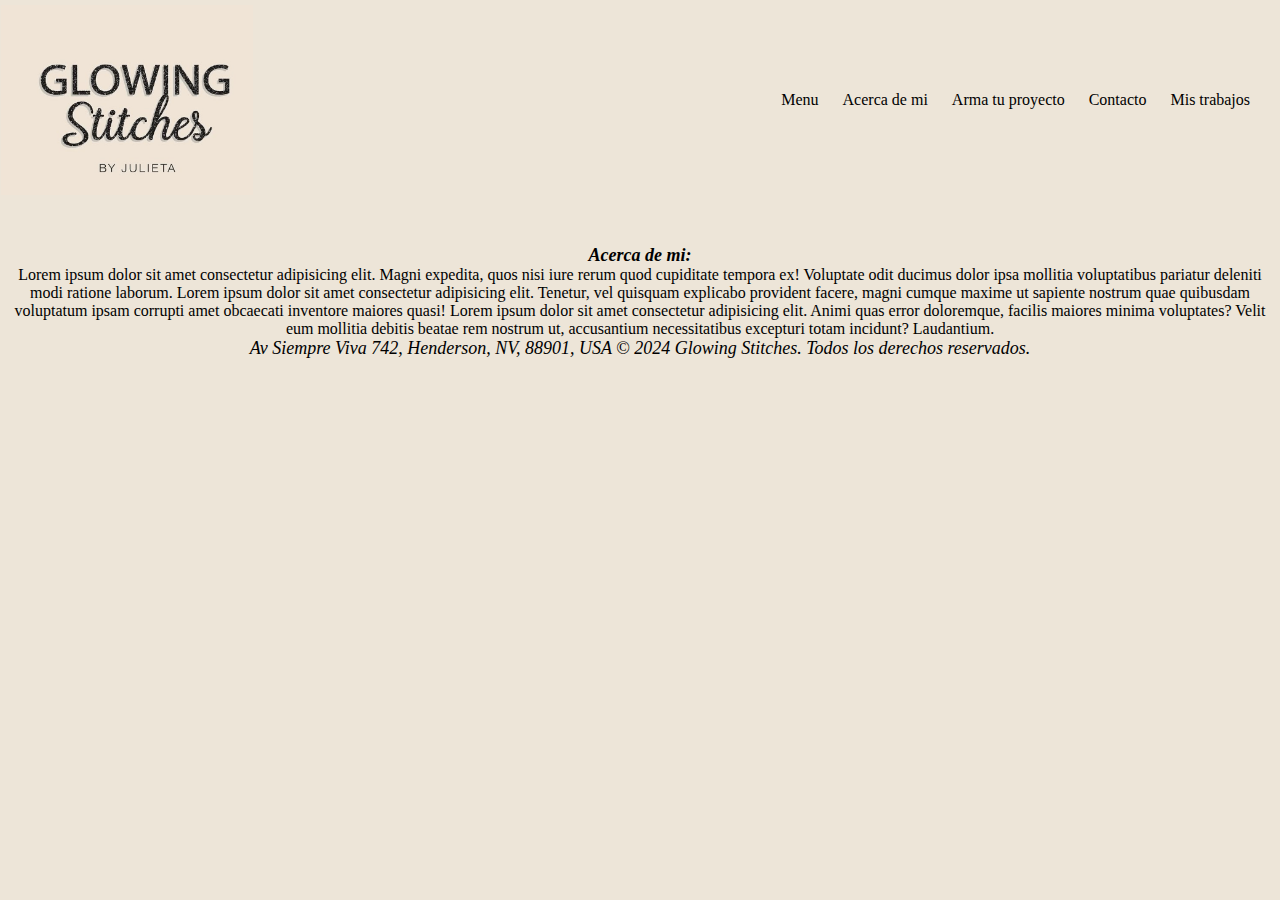
==== pages/acerca-de-mi.html @ 7e6e148e "first commit" ====
<!DOCTYPE html>
<html lang="en">
<head>
    <meta charset="UTF-8">
    <meta name="viewport" content="width=device-width, initial-scale=1.0">
    <!--Link de css-->
    <link rel="stylesheet" href="../css/diseños.css">
    <title>Acerca de mi</title>
</head>
<body>
    <header class="header">
        <img src="../img/gslogo.jpg" alt="Logo de Glowing Stitches">
        <nav>
        <a href="/index.html">Menu</a>
        <a href="/pages/acerca-de-mi.html">Acerca de mi</a>
        <a href="/pages/arma-tu-proyecto.html">Arma tu proyecto</a>
        <a href="/pages/contacto.html">Contacto</a>
        <a href="/pages/mis-trabajos.html">Mis trabajos</a>
        </nav>
    </header>
     <main>
       <h1>
        Acerca de mi:

       </h1>
     </main>
     <p>
      Lorem ipsum dolor sit amet consectetur adipisicing elit. Magni expedita, quos nisi iure rerum quod cupiditate tempora ex! Voluptate odit ducimus dolor ipsa mollitia voluptatibus pariatur deleniti modi ratione laborum.
      Lorem ipsum dolor sit amet consectetur adipisicing elit. Tenetur, vel quisquam explicabo provident facere, magni cumque maxime ut sapiente nostrum quae quibusdam voluptatum ipsam corrupti amet obcaecati inventore maiores quasi!
      Lorem ipsum dolor sit amet consectetur adipisicing elit. Animi quas error doloremque, facilis maiores minima voluptates? Velit eum mollitia debitis beatae rem nostrum ut, accusantium necessitatibus excepturi totam incidunt? Laudantium.
     </p>



     <footer>
      Av Siempre Viva 742, Henderson, NV, 88901, USA

      © 2024 Glowing Stitches.  Todos los derechos reservados.

  </footer>
    
</body>
</html>
---- css/diseños.css ----
/* Reset*/
* {
    margin: 0;
    padding: 0;


} 
/* Estilo del header*/
.header { 
    font-family: "Charm", cursive;
    display: flex;
    justify-content: space-between;
    align-items: center;
    padding: 5px 20px 50px 1px;
    background-color: #EDE5D8 ; 
}

.header nav a {
    text-decoration: none;
    color: #000;
    padding: 10px 10px;
}
nav a:hover {
    color: rgb(170, 83, 83); /* Cambia el color al pasar el mouse */
  }
img{
    width: 20%;    
}

/*Estilos generales */
body{
    background-color: #EDE5D8;
    text-align: center;
}

/*Estilos del h1 */
h1 {font-style: italic;
font-size: large;}

/*Estilos de lista de Arma tu proyecto */
ul{
    font-size: 30px;
    font-weight: bolder
}
.li{
    color: rgb(170, 83, 83);
    text-align: center;
    list-style-type: none;
    font-size: 25px;    
}

/* Estilo de segundo titulo*/
 #segundo-titulo {
    font-size: large;
    color: rgb(170, 83, 83);
    
}

/* Estilo de footer */

footer{
    font-style: italic;
    font-size: large;
    font-weight: 500;
}

/* Estilos Mis trabajos */

section{
    font-family: "Charm", cursive;
    font-weight: bolder;
    font-size: 30px;
    color: rgb(170, 83, 83);
}

#article {
    font-size: 20px;
    color: rgb(20, 18, 16);
    font-weight: lighter;
}
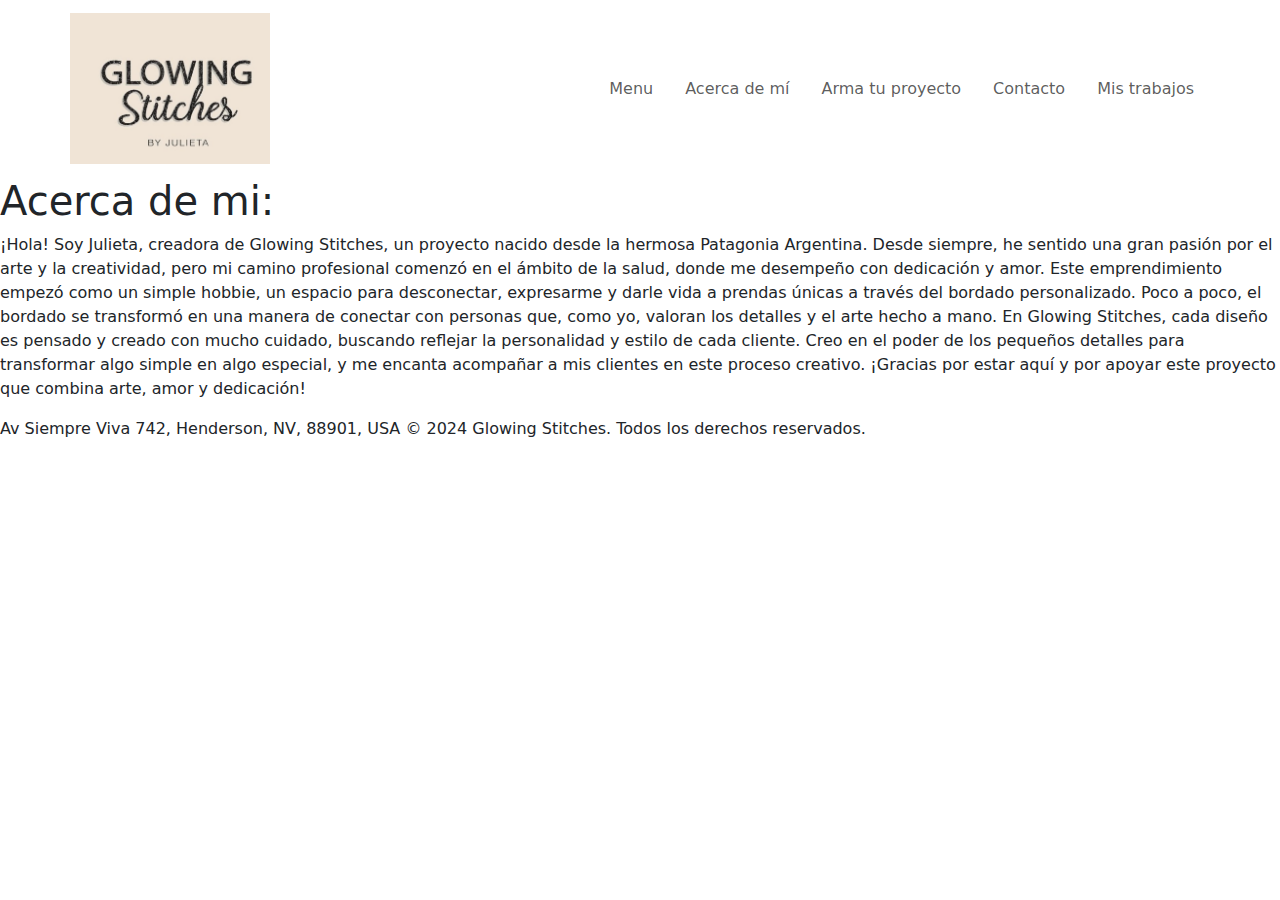
==== commit f06d23df: "Reemplazos de lorem por texto real." ====
--- a/pages/acerca-de-mi.html
+++ b/pages/acerca-de-mi.html
@@ -1,43 +1,86 @@
 <!DOCTYPE html>
 <html lang="en">
+
 <head>
-    <meta charset="UTF-8">
-    <meta name="viewport" content="width=device-width, initial-scale=1.0">
-    <!--Link de css-->
-    <link rel="stylesheet" href="../css/diseños.css">
-    <title>Acerca de mi</title>
+  <meta charset="UTF-8">
+  <meta name="viewport" content="width=device-width, initial-scale=1.0">
+  <!-- Link boostrap -->
+  <link href="https://cdn.jsdelivr.net/npm/bootstrap@5.3.3/dist/css/bootstrap.min.css" rel="stylesheet"
+  integrity="sha384-QWTKZyjpPEjISv5WaRU9OFeRpok6YctnYmDr5pNlyT2bRjXh0JMhjY6hW+ALEwIH" crossorigin="anonymous">
+  <!--Link de css-->
+  <link rel="stylesheet" href="../css/main.css">
+  <style>
+    @import url('https://fonts.googleapis.com/css2?family=Charm:wght@400;700&family=Meow+Script&display=swap');
+  </style>
+  <title>Glowing Stitches: Acerca de mi</title>
 </head>
+
 <body>
-    <header class="header">
-        <img src="../img/gslogo.jpg" alt="Logo de Glowing Stitches">
-        <nav>
-        <a href="/index.html">Menu</a>
-        <a href="/pages/acerca-de-mi.html">Acerca de mi</a>
-        <a href="/pages/arma-tu-proyecto.html">Arma tu proyecto</a>
-        <a href="/pages/contacto.html">Contacto</a>
-        <a href="/pages/mis-trabajos.html">Mis trabajos</a>
-        </nav>
-    </header>
-     <main>
-       <h1>
-        Acerca de mi:
+  <!--Etiqueta para el banner principal-->
+  <header class="bg-custom">
+    <nav class="navbar navbar-expand-lg navbar-light container">
 
-       </h1>
-     </main>
-     <p>
-      Lorem ipsum dolor sit amet consectetur adipisicing elit. Magni expedita, quos nisi iure rerum quod cupiditate tempora ex! Voluptate odit ducimus dolor ipsa mollitia voluptatibus pariatur deleniti modi ratione laborum.
-      Lorem ipsum dolor sit amet consectetur adipisicing elit. Tenetur, vel quisquam explicabo provident facere, magni cumque maxime ut sapiente nostrum quae quibusdam voluptatum ipsam corrupti amet obcaecati inventore maiores quasi!
-      Lorem ipsum dolor sit amet consectetur adipisicing elit. Animi quas error doloremque, facilis maiores minima voluptates? Velit eum mollitia debitis beatae rem nostrum ut, accusantium necessitatibus excepturi totam incidunt? Laudantium.
-     </p>
+        <a class="navbar-brand d-flex align-items-center" href="/index.html">
+            <img src="../img/gslogo.jpg" alt="Logo de Glowing Stitches" class="img-fluid" style="width: 200px;">
+        </a>
+        <!-- Botón hamburguesa -->
+        <button class="navbar-toggler" type="button" data-bs-toggle="collapse" data-bs-target="#navbarNav"
+            aria-controls="navbarNav" aria-expanded="false" aria-label="Toggle navigation">
+            <span class="navbar-toggler-icon"></span>
+        </button>
+        <!-- Enlaces del menú -->
+        <div class="collapse navbar-collapse justify-content-end" id="navbarNav">
+            <ul class="navbar-nav">
+                <li class="nav-item">
+                    <a class="nav-link px-3 py-2 rounded-pill" href="../index.html">Menu</a>
+                </li>
+                <li class="nav-item">
+                    <a class="nav-link px-3 py-2 rounded-pill" href="./acerca-de-mi.html">Acerca de mí</a>
+                </li>
+                <li class="nav-item">
+                    <a class="nav-link px-3 py-2 rounded-pill" href="./arma-tu-proyecto.html">Arma tu
+                        proyecto</a>
+                </li>
+                <li class="nav-item">
+                    <a class="nav-link px-3 py-2 rounded-pill" href="./contacto.html">Contacto</a>
+                </li>
+                <li class="nav-item">
+                    <a class="nav-link px-3 py-2 rounded-pill" href="./mis-trabajos.html">Mis trabajos</a>
+                </li>
+            </ul>
+        </div>
+    </nav>
+</header>
+
+  <main>
+    <h1>
+      Acerca de mi:
+
+    </h1>
+  </main>
+  <p class="texto-acerca">
+    ¡Hola! Soy Julieta, creadora de Glowing Stitches, un proyecto nacido desde la hermosa Patagonia Argentina. Desde siempre, he sentido una gran pasión por el arte y la creatividad, pero mi camino profesional comenzó en el ámbito de la salud, donde me desempeño con dedicación y amor.
+
+    Este emprendimiento empezó como un simple hobbie, un espacio para desconectar, expresarme y darle vida a prendas únicas a través del bordado personalizado. Poco a poco, el bordado se transformó en una manera de conectar con personas que, como yo, valoran los detalles y el arte hecho a mano.
+    
+    En Glowing Stitches, cada diseño es pensado y creado con mucho cuidado, buscando reflejar la personalidad y estilo de cada cliente. Creo en el poder de los pequeños detalles para transformar algo simple en algo especial, y me encanta acompañar a mis clientes en este proceso creativo.
+    
+    ¡Gracias por estar aquí y por apoyar este proyecto que combina arte, amor y dedicación!
+  </p>
 
 
 
-     <footer>
-      Av Siempre Viva 742, Henderson, NV, 88901, USA
+  <footer>
+    Av Siempre Viva 742, Henderson, NV, 88901, USA
 
-      © 2024 Glowing Stitches.  Todos los derechos reservados.
+    © 2024 Glowing Stitches. Todos los derechos reservados.
 
   </footer>
-    
+
+  <script src="https://cdn.jsdelivr.net/npm/bootstrap@5.3.3/dist/js/bootstrap.min.js"
+        integrity="sha384-0pUGZvbkm6XF6gxjEnlmuGrJXVbNuzT9qBBavbLwCsOGabYfZo0T0to5eqruptLy"
+        crossorigin="anonymous"></script>
+
 </body>
+
 </html>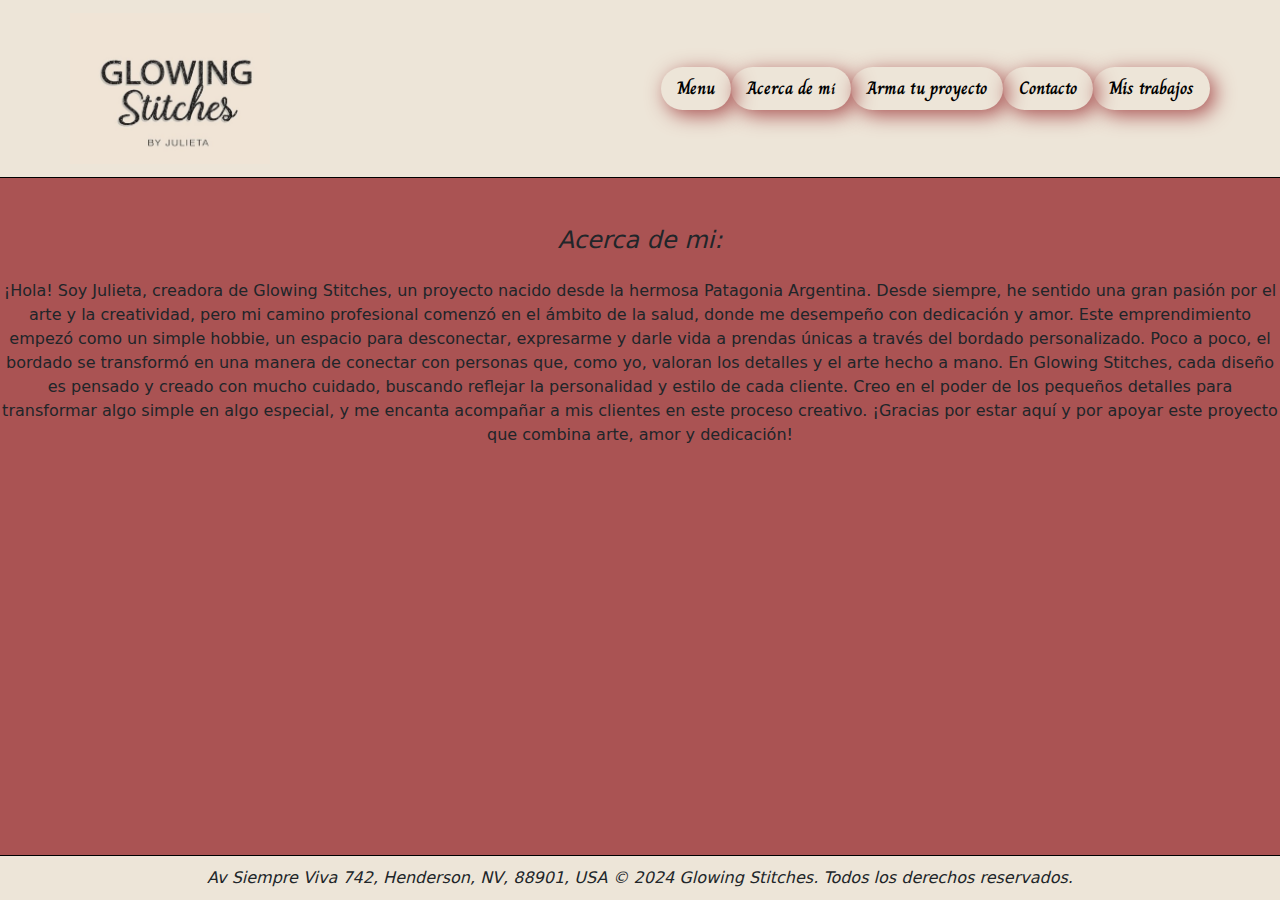
==== commit adf9ad85: "adhesión de meta description a las pages" ====
--- a/pages/acerca-de-mi.html
+++ b/pages/acerca-de-mi.html
@@ -4,6 +4,7 @@
 <head>
   <meta charset="UTF-8">
   <meta name="viewport" content="width=device-width, initial-scale=1.0">
+  <meta name="description" content="Conoce la historia detrás de Glowing Stitches y el amor por el arte de los bordados personalizados a mano." />
   <!-- Link boostrap -->
   <link href="https://cdn.jsdelivr.net/npm/bootstrap@5.3.3/dist/css/bootstrap.min.css" rel="stylesheet"
   integrity="sha384-QWTKZyjpPEjISv5WaRU9OFeRpok6YctnYmDr5pNlyT2bRjXh0JMhjY6hW+ALEwIH" crossorigin="anonymous">
--- a/css/main.css
+++ b/css/main.css
@@ -0,0 +1,275 @@
+@charset "UTF-8";
+/* Reset*/
+* {
+  margin: 0;
+  padding: 0;
+}
+
+/* Estilos para header */
+.bg-custom {
+  background-color: #EDE5D8 !important;
+  border-bottom: 1px solid black;
+}
+
+.navbar-brand img {
+  width: 220px;
+  margin-right: 15px;
+}
+
+/* Estilo de los enlaces del menú */
+.navbar-nav .nav-link {
+  font-family: "Charm", cursive;
+  font-weight: bold;
+  color: #000;
+  font-size: 18px;
+  border-radius: 50px;
+  box-shadow: 5px 5px 20px #AA5353;
+  transition: all 0.3s ease-in-out;
+}
+
+.navbar-nav .nav-link:hover {
+  background-color: #AA5353;
+  color: #fff;
+}
+
+/* Botón hamburguesa */
+.navbar-toggler {
+  border: none;
+}
+
+.navbar-toggler-icon {
+  background-color: #AA5353;
+  border-radius: 3px;
+}
+
+/* Estilos de main */
+main .div-imagenes {
+  display: grid;
+  grid-template-columns: repeat(3, 1fr);
+  grid-template-rows: 1fr 1fr;
+  gap: 1rem;
+  padding: 1rem;
+}
+main div.imagenes img {
+  width: 100%;
+  height: 100%;
+  object-fit: cover;
+}
+main div.imagenes div.img-tres {
+  grid-column: 3;
+  grid-row: span 2;
+}
+
+/* Estilos de Mis Trabajos  */
+section {
+  font-family: italic;
+  font-weight: bolder;
+  font-size: 30px;
+}
+
+#article {
+  font-size: 20px;
+  color: #141210;
+  font-weight: lighter;
+  padding: 2rem 5rem 1rem 5rem;
+}
+
+figure {
+  display: grid;
+  grid-template-columns: repeat(3, 1fr);
+  gap: 1rem;
+  margin: 5rem;
+}
+
+figure img {
+  width: 100%;
+  height: auto;
+  object-fit: cover;
+}
+
+/*Estilos de contacto */
+form {
+  display: grid;
+  grid-template-columns: 1fr;
+  gap: 1.5rem;
+  max-width: 800px;
+  margin: 0 auto;
+  padding: 1rem;
+  box-sizing: border-box;
+}
+
+label {
+  font-weight: bold;
+  display: block;
+  margin-bottom: 0.5rem;
+}
+
+input, select, textarea {
+  width: 100%;
+  padding: 0.8rem;
+  border: 1px solid #ccc;
+  border-radius: 5px;
+  font-size: 1rem;
+  box-sizing: border-box;
+}
+
+textarea {
+  grid-column: span 2;
+  height: 150px;
+  resize: vertical;
+}
+
+input[type=submit] {
+  grid-column: span 2;
+  padding: 1rem;
+  background-color: #AA5353;
+  color: #fff;
+  border: none;
+  border-radius: 5px;
+  font-size: 1rem;
+  cursor: pointer;
+}
+
+input[type=submit]:hover {
+  background-color: #8b4343;
+}
+
+/*Estilos de body */
+body {
+  background-color: #AA5353;
+  text-align: center;
+  display: flex;
+  flex-direction: column;
+  min-height: 100vh;
+}
+
+/*Estilos del h1 */
+h1 {
+  padding-top: 3rem;
+  font-style: italic;
+  font-size: x-large;
+  padding-bottom: 1rem;
+}
+
+/* Estilo de segundo titulo*/
+#segundo-titulo {
+  font-size: medium;
+  color: black;
+  font-family: italic;
+}
+
+/*Estilos de lista de Arma tu proyecto */
+ul {
+  font-size: 30px;
+  font-weight: bolder;
+}
+
+.li {
+  color: #EDE5D8;
+  text-align: center;
+  list-style-type: none;
+  font-size: 20px;
+}
+
+/* Estilo de footer */
+footer {
+  font-style: italic;
+  font-size: 1rem;
+  font-weight: lighter;
+  background-color: #EDE5D8;
+  width: 100%;
+  padding: 10px;
+  margin-top: auto;
+  border-top: 1px solid black;
+}
+
+/* Media queries para tablets */
+@media screen and (max-width: 1024px) {
+  /* Ajustar el menú para tablets */
+  .navbar-nav .nav-link {
+    font-size: 18px;
+    padding: 12px;
+  }
+  /* Ajustar la imagen grid a dos columnas */
+  main div.imagenes {
+    grid-template-columns: repeat(2, 1fr);
+    grid-template-rows: auto;
+  }
+  /* Ajustar los artículos y las secciones */
+  section {
+    font-size: 26px;
+  }
+  #article {
+    padding: 2rem 3rem;
+    font-size: 20px;
+  }
+  /* Mantener el formulario en una sola columna */
+  form {
+    grid-template-columns: 1fr;
+    max-width: 80%;
+  }
+  input[type=submit] {
+    grid-column: 1;
+  }
+  /* Ajustar las imágenes en el grid */
+  figure {
+    grid-template-columns: repeat(2, 1fr);
+    gap: 1.5rem;
+    margin: 1.5rem;
+  }
+  figure img {
+    width: 100%;
+    height: auto;
+  }
+  /* Estilo del footer */
+  footer {
+    font-size: large;
+    padding: 10px;
+  }
+}
+/* Media queries para mobile */
+@media screen and (max-width: 768px) {
+  /* Ajustar el menú para móviles */
+  .navbar-nav .nav-link {
+    font-size: 16px; /* Reducir el tamaño de fuente */
+    padding: 10px; /* Añadir un poco de espacio alrededor */
+  }
+  /* Ajustar la imagen grid a una sola columna */
+  main div.imagenes {
+    grid-template-columns: 1fr; /* Una sola columna */
+    grid-template-rows: repeat(3, 1fr); /* Tres filas */
+  }
+  /* Ajustar los artículos y las secciones */
+  section {
+    font-size: 24px; /* Reducir el tamaño de la fuente */
+  }
+  #article {
+    padding: 1rem 2rem; /* Ajustar el padding */
+    font-size: 18px; /* Reducir el tamaño de la fuente */
+  }
+  /* Ajustar el formulario para mobile */
+  form {
+    grid-template-columns: 1fr; /* Una columna */
+    max-width: 100%; /* Usar el 100% del ancho disponible */
+  }
+  input[type=submit] {
+    grid-column: 1; /* Mantener en una sola columna */
+  }
+  /* Ajustar las imagenes en el grid */
+  figure {
+    grid-template-columns: 1fr; /* Una sola columna */
+    gap: 1rem;
+    margin: 1rem;
+  }
+  figure img {
+    width: 100%; /* Asegurar que la imagen ocupe todo el espacio */
+    height: auto; /* Ajustar la altura automáticamente */
+  }
+  /* Estilo de footer */
+  footer {
+    font-size: medium;
+    padding: 5px;
+  }
+}
+
+/*# sourceMappingURL=main.css.map */
